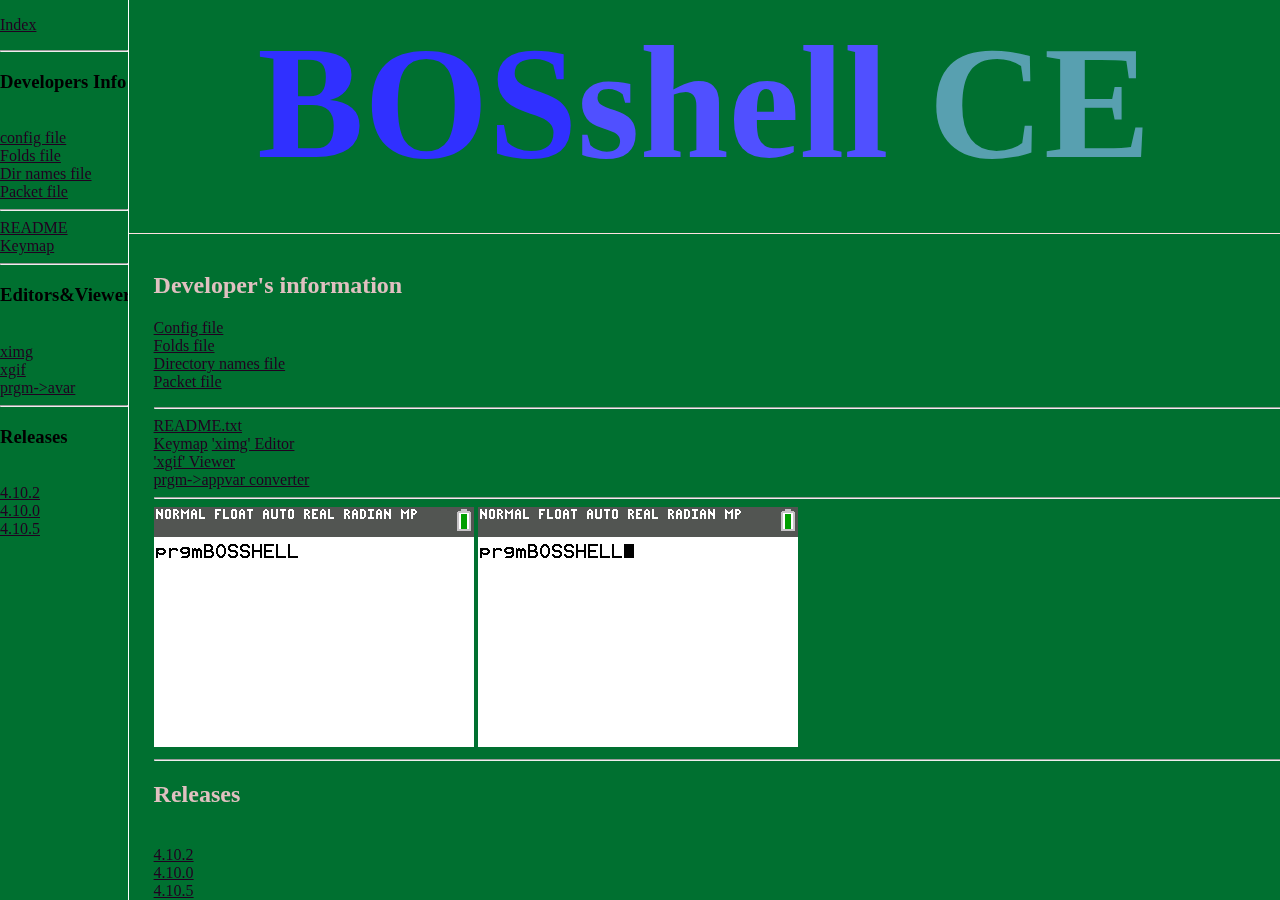
==== docs/index.html @ 4f025a82 "update website" ====
<html>
<head>
  <title>BOSshell CE</title>
  <link rel = "stylesheet" type = "text/css" href = "style_main.css"/>
</head>
<body>
  <iframe class="top" src="head.html"></iframe>
  <div class="sidebar">
    <p><a href="index.html">Index</a>
    <hr>
    <p><h3>Developers Info</h3><br>
    <a href="config.html">config file</a><br>
    <a href="folds.html">Folds file</a><br>
    <a href="dirs.html">Dir names file</a><br>
    <a href="packets.html">Packet file</a>
    <hr>
    <a href="README.txt">README</a><br>
    <a href="keymap.txt">Keymap</a><br>
    <hr>
    <h3>Editors&Viewers</h3><br>
    <a href="BOSximgE.txt">ximg</a><br>
    <a href="BOSxgifV.txt">xgif</a><br>
    <a href="BOSptoav.txt">prgm->avar</a>
    <hr>
    <h3>Releases</h3><br>
    <a href="https://github.com/beckadamtheinventor/BOSshellCE/releases/tag/4.10.2">4.10.2</a><br>
    <a href="https://github.com/beckadamtheinventor/BOSshellCE/releases/tag/4.10.0">4.10.0</a><br>
    <a href="https://github.com/beckadamtheinventor/BOSshellCE/releases/tag/4.10.5">4.10.5</a>
    </p>
  </div>
  <div class="main">
    <h2>Developer's information</h2>
    <p><a href="config.html">Config file</a><br>
      <a href="folds.html">Folds file</a><br>
      <a href="dirs.html">Directory names file</a><br>
      <a href="packets.html">Packet file</a><br>
      <hr>
      <a href="README.txt">README.txt</a><br>
      <a href="keymap.txt">Keymap</a>
      <a href="BOSximgE.txt">'ximg' Editor</a><br>
      <a href="BOSxgifV.txt">'xgif' Viewer</a><br>
      <a href="BOSptoav.txt">prgm->appvar converter</a>
      <hr>
      <img src="BOSshell_4_10_2_test.png" alt="Test of 4.10.2"></img>
      <img src="BOSshell_4_10_2_test_2.png" alt="Test of 4.10.2"></img><br>
      <hr>
      <h2>Releases</h2><br>
      <a href="https://github.com/beckadamtheinventor/BOSshellCE/releases/tag/4.10.2">4.10.2</a><br>
      <a href="https://github.com/beckadamtheinventor/BOSshellCE/releases/tag/4.10.0">4.10.0</a><br>
      <a href="https://github.com/beckadamtheinventor/BOSshellCE/releases/tag/4.10.5">4.10.5</a>
      <hr>
      <a href="https://github.com/beckadamtheinventor/BOSshellCE">Source code</a>
    </p>
  </div>
</body>
</html>
---- docs/style_main.css ----
body {
  background-color: #007030;
}
h2 {
  color: #E0C0C0;
}
hr {
  color: #FFE0E0;
}
p {
  color: #FFE0E0;
}
a {
  color: #200020;
}
a:visited{
  color: #200050;
}
div.main {
  position: fixed;
  left: 10%;
  top: 28%;
  width: 90%;
  height: 72%;
  padding-left: 2%;
  overflow-y: scroll;
  color: white;
}
a.hex {
  color: #20FF80
}
a.str {
  color: #F0FF80
}
iframe.top {
  margin: 0;
  padding 0;
  border: none;
  border-bottom: 1px solid #FFE0E0;
  overflow-y: hidden;
  position: fixed;
  left: 10%;
  width: 90%;
  height: 25%;
}
div.sidebar {
  position: fixed;
  left: 0%;
  top: 0%;
  width: 10%;
  height: 100%;
  overflow: hidden;
  border-right: 1px solid white;
}
table {
  border: 1px solid #E8E8E8;
  color: #FFFFE0;
}
th {
  width: 6%;
}
td {
  width: 7%;
  border: 1px solid white;
}
tr {
  height: 50px;
}
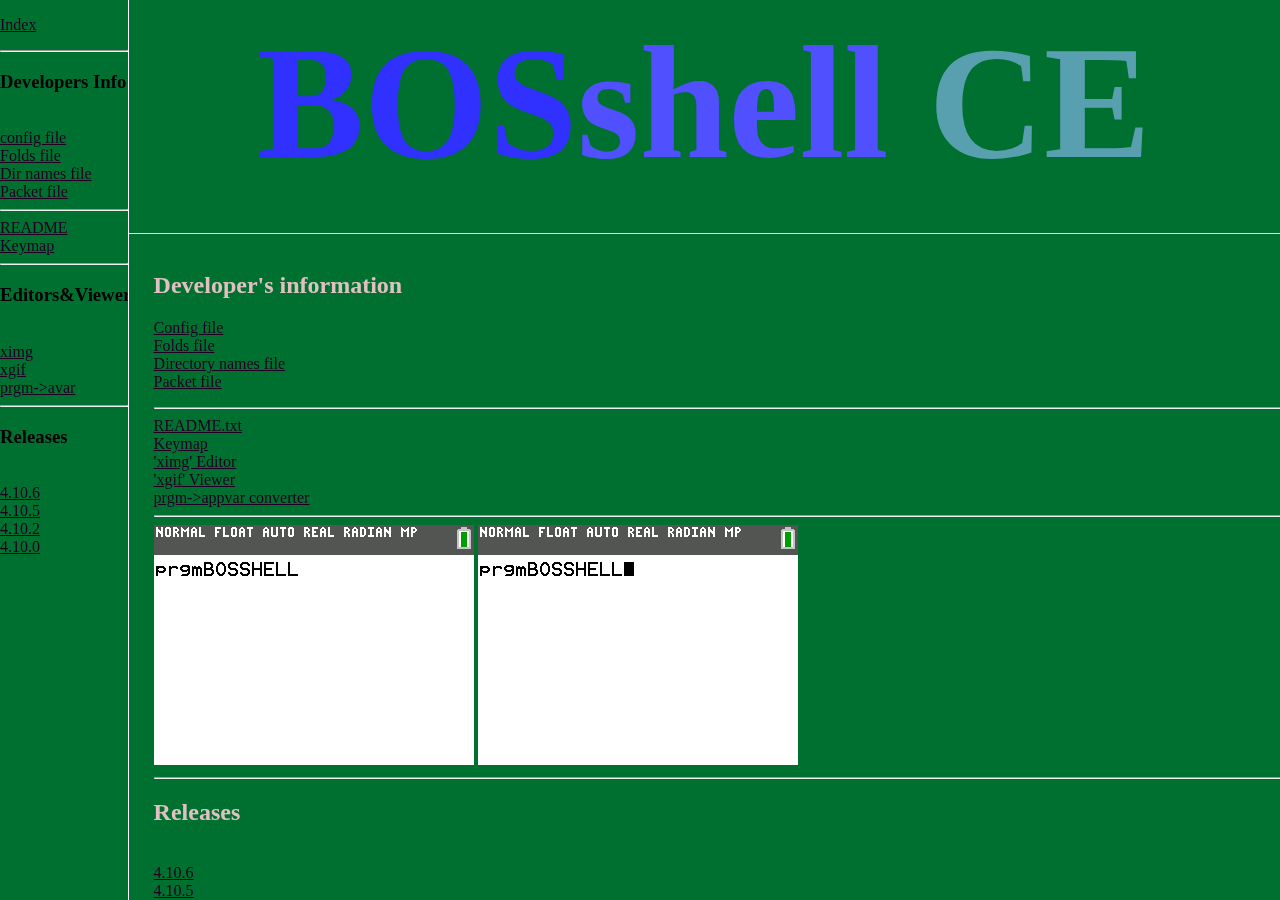
==== commit 643d32d4: "update website" ====
--- a/docs/index.html
+++ b/docs/index.html
@@ -23,9 +23,10 @@
     <a href="BOSptoav.txt">prgm->avar</a>
     <hr>
     <h3>Releases</h3><br>
+    <a href="https://github.com/beckadamtheinventor/BOSshellCE/releases/tag/4.10.6">4.10.6</a><br>
+    <a href="https://github.com/beckadamtheinventor/BOSshellCE/releases/tag/4.10.5">4.10.5</a><br>
     <a href="https://github.com/beckadamtheinventor/BOSshellCE/releases/tag/4.10.2">4.10.2</a><br>
-    <a href="https://github.com/beckadamtheinventor/BOSshellCE/releases/tag/4.10.0">4.10.0</a><br>
-    <a href="https://github.com/beckadamtheinventor/BOSshellCE/releases/tag/4.10.5">4.10.5</a>
+    <a href="https://github.com/beckadamtheinventor/BOSshellCE/releases/tag/4.10.0">4.10.0</a>
     </p>
   </div>
   <div class="main">
@@ -36,7 +37,7 @@
       <a href="packets.html">Packet file</a><br>
       <hr>
       <a href="README.txt">README.txt</a><br>
-      <a href="keymap.txt">Keymap</a>
+      <a href="keymap.txt">Keymap</a><br>
       <a href="BOSximgE.txt">'ximg' Editor</a><br>
       <a href="BOSxgifV.txt">'xgif' Viewer</a><br>
       <a href="BOSptoav.txt">prgm->appvar converter</a>
@@ -45,9 +46,10 @@
       <img src="BOSshell_4_10_2_test_2.png" alt="Test of 4.10.2"></img><br>
       <hr>
       <h2>Releases</h2><br>
+      <a href="https://github.com/beckadamtheinventor/BOSshellCE/releases/tag/4.10.6">4.10.6</a><br>
+      <a href="https://github.com/beckadamtheinventor/BOSshellCE/releases/tag/4.10.5">4.10.5</a><br>
       <a href="https://github.com/beckadamtheinventor/BOSshellCE/releases/tag/4.10.2">4.10.2</a><br>
-      <a href="https://github.com/beckadamtheinventor/BOSshellCE/releases/tag/4.10.0">4.10.0</a><br>
-      <a href="https://github.com/beckadamtheinventor/BOSshellCE/releases/tag/4.10.5">4.10.5</a>
+      <a href="https://github.com/beckadamtheinventor/BOSshellCE/releases/tag/4.10.0">4.10.0</a>
       <hr>
       <a href="https://github.com/beckadamtheinventor/BOSshellCE">Source code</a>
     </p>
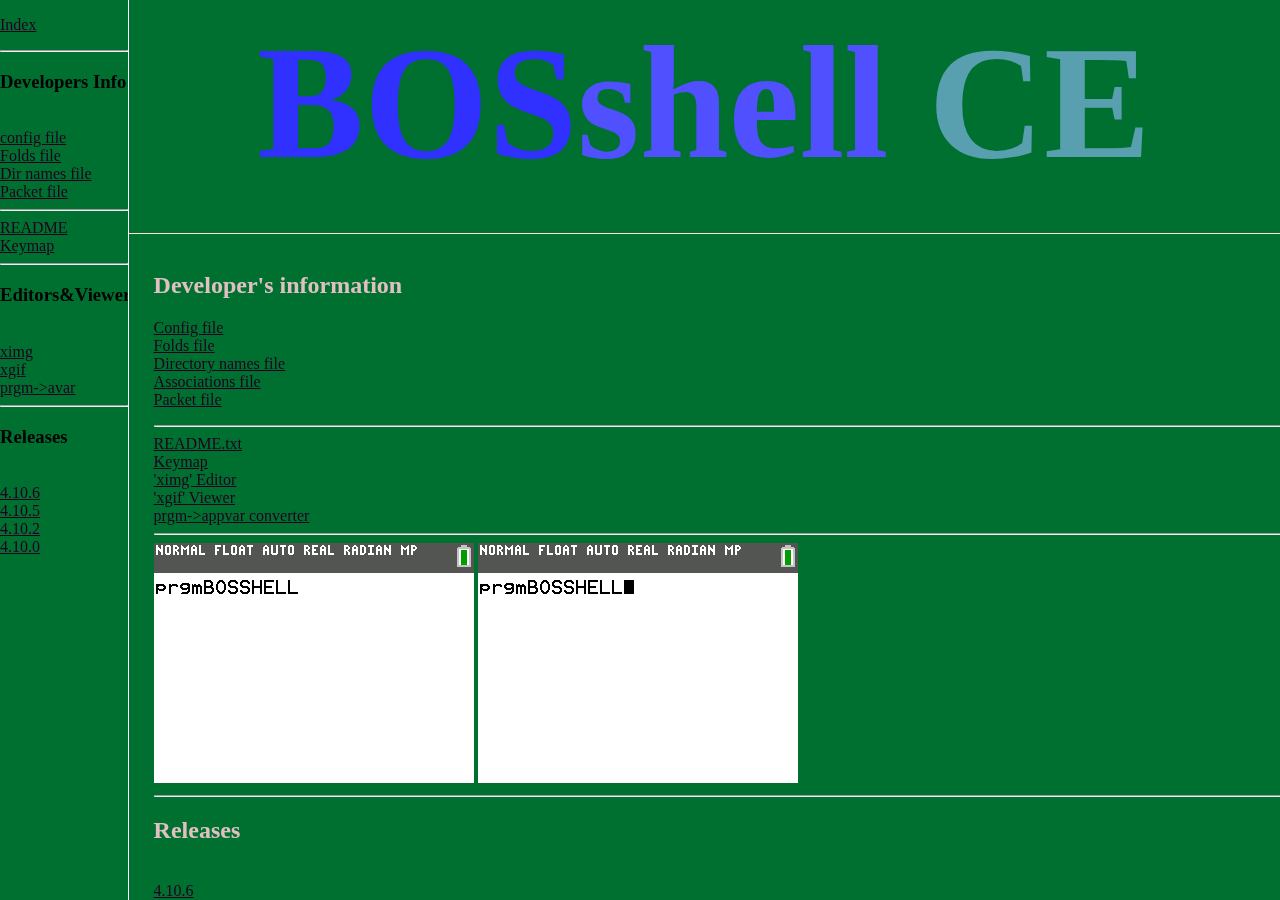
==== commit 5f67016e: "update website" ====
--- a/docs/index.html
+++ b/docs/index.html
@@ -34,6 +34,7 @@
     <p><a href="config.html">Config file</a><br>
       <a href="folds.html">Folds file</a><br>
       <a href="dirs.html">Directory names file</a><br>
+      <a href="assoc.html">Associations file</a><br>
       <a href="packets.html">Packet file</a><br>
       <hr>
       <a href="README.txt">README.txt</a><br>
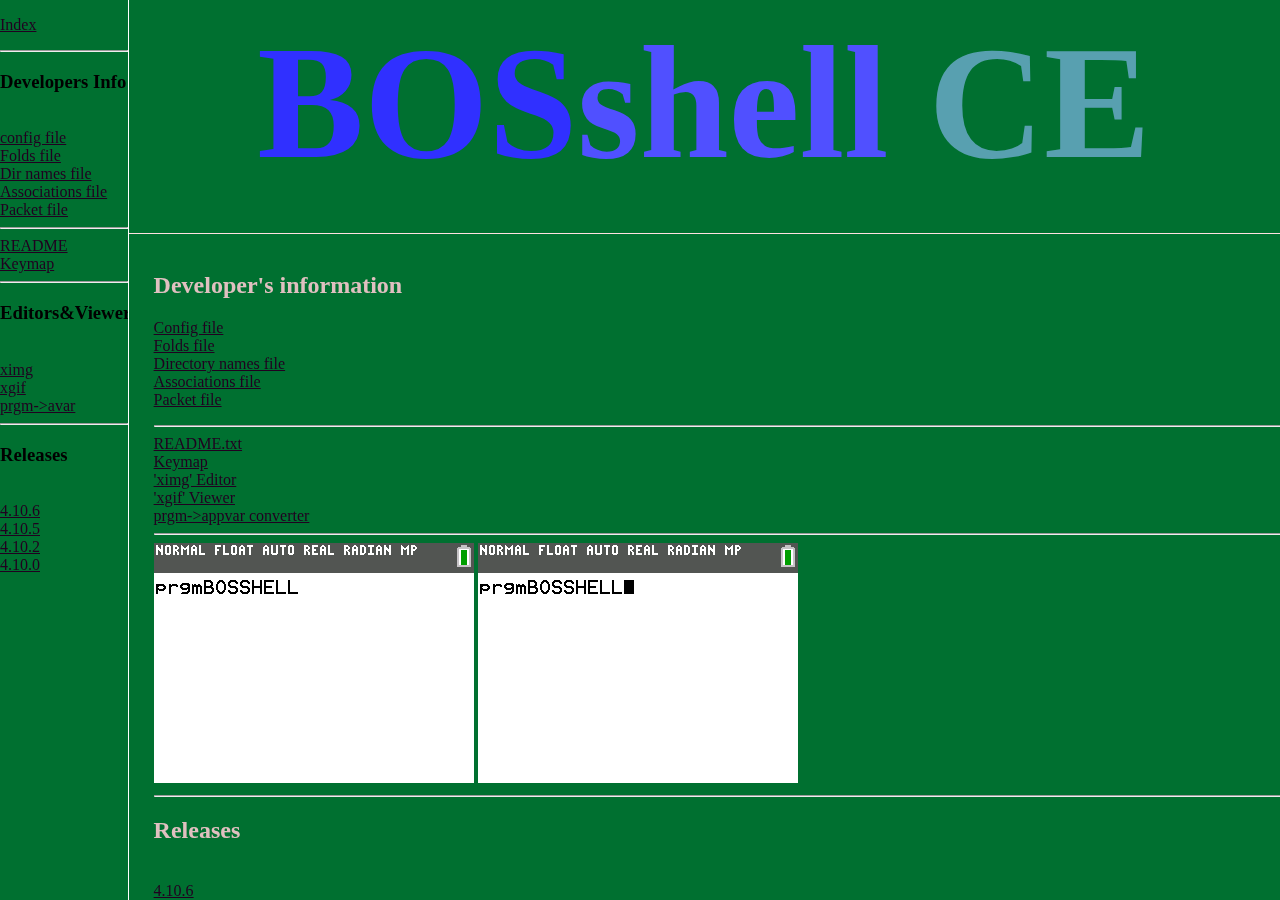
==== commit 164060e3: "fix an oops" ====
--- a/docs/index.html
+++ b/docs/index.html
@@ -12,6 +12,7 @@
     <a href="config.html">config file</a><br>
     <a href="folds.html">Folds file</a><br>
     <a href="dirs.html">Dir names file</a><br>
+    <a href="assoc.html">Associations file</a>
     <a href="packets.html">Packet file</a>
     <hr>
     <a href="README.txt">README</a><br>
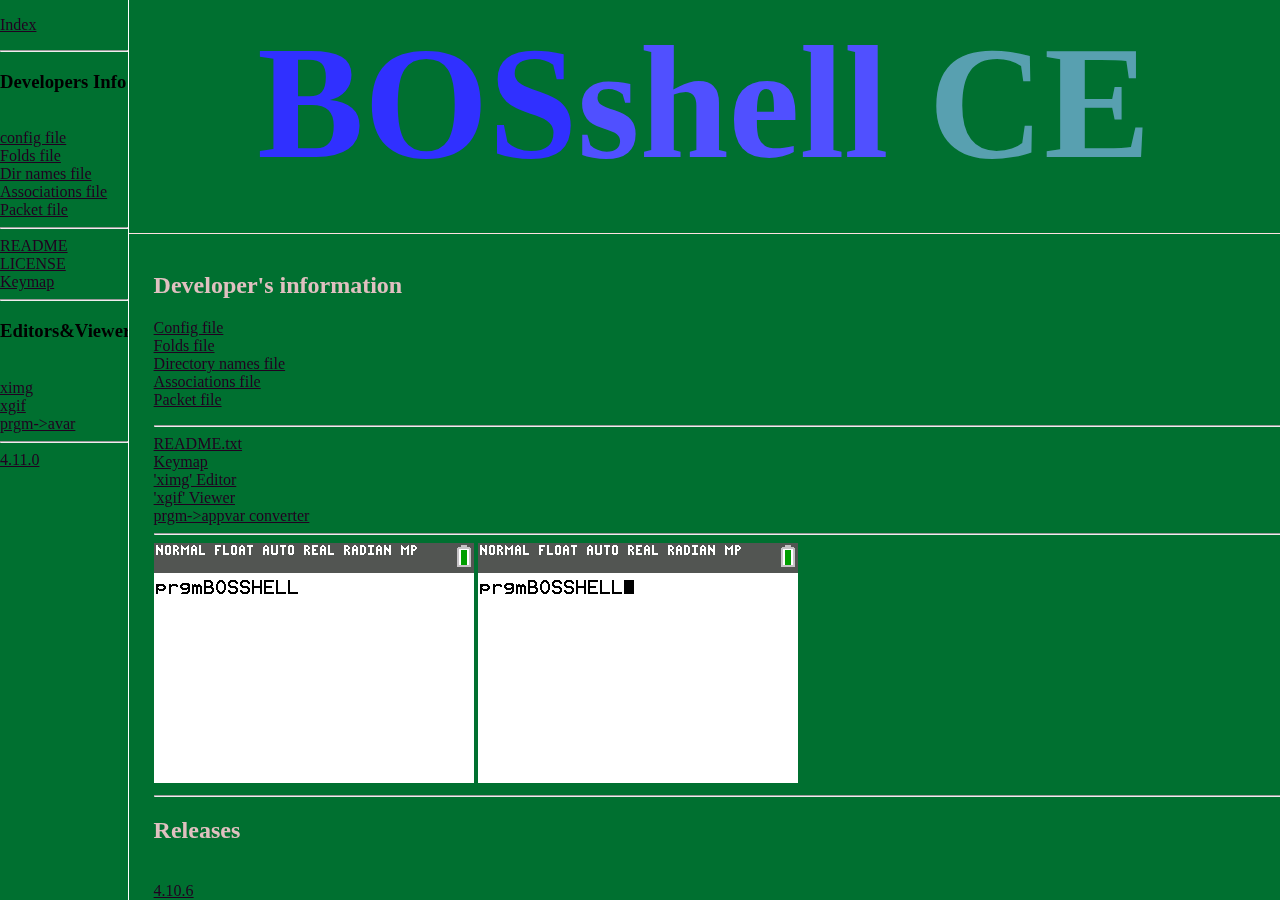
==== commit f001c218: "Fix the repo and prepare for release 4.11.0" ====
--- a/docs/index.html
+++ b/docs/index.html
@@ -5,17 +5,18 @@
 </head>
 <body>
   <iframe class="top" src="head.html"></iframe>
-  <div class="sidebar">
+   <div class="sidebar">
     <p><a href="index.html">Index</a>
     <hr>
     <p><h3>Developers Info</h3><br>
     <a href="config.html">config file</a><br>
     <a href="folds.html">Folds file</a><br>
     <a href="dirs.html">Dir names file</a><br>
-    <a href="assoc.html">Associations file</a>
+    <a href="assoc.html">Associations file</a><br>
     <a href="packets.html">Packet file</a>
     <hr>
     <a href="README.txt">README</a><br>
+    <a href="LICENSE.txt">LICENSE</a><br>
     <a href="keymap.txt">Keymap</a><br>
     <hr>
     <h3>Editors&Viewers</h3><br>
@@ -23,11 +24,7 @@
     <a href="BOSxgifV.txt">xgif</a><br>
     <a href="BOSptoav.txt">prgm->avar</a>
     <hr>
-    <h3>Releases</h3><br>
-    <a href="https://github.com/beckadamtheinventor/BOSshellCE/releases/tag/4.10.6">4.10.6</a><br>
-    <a href="https://github.com/beckadamtheinventor/BOSshellCE/releases/tag/4.10.5">4.10.5</a><br>
-    <a href="https://github.com/beckadamtheinventor/BOSshellCE/releases/tag/4.10.2">4.10.2</a><br>
-    <a href="https://github.com/beckadamtheinventor/BOSshellCE/releases/tag/4.10.0">4.10.0</a>
+    <a href="https://github.com/beckadamtheinventor/BOSshellCE/releases/tag/4.11.0">4.11.0</a><br>
     </p>
   </div>
   <div class="main">
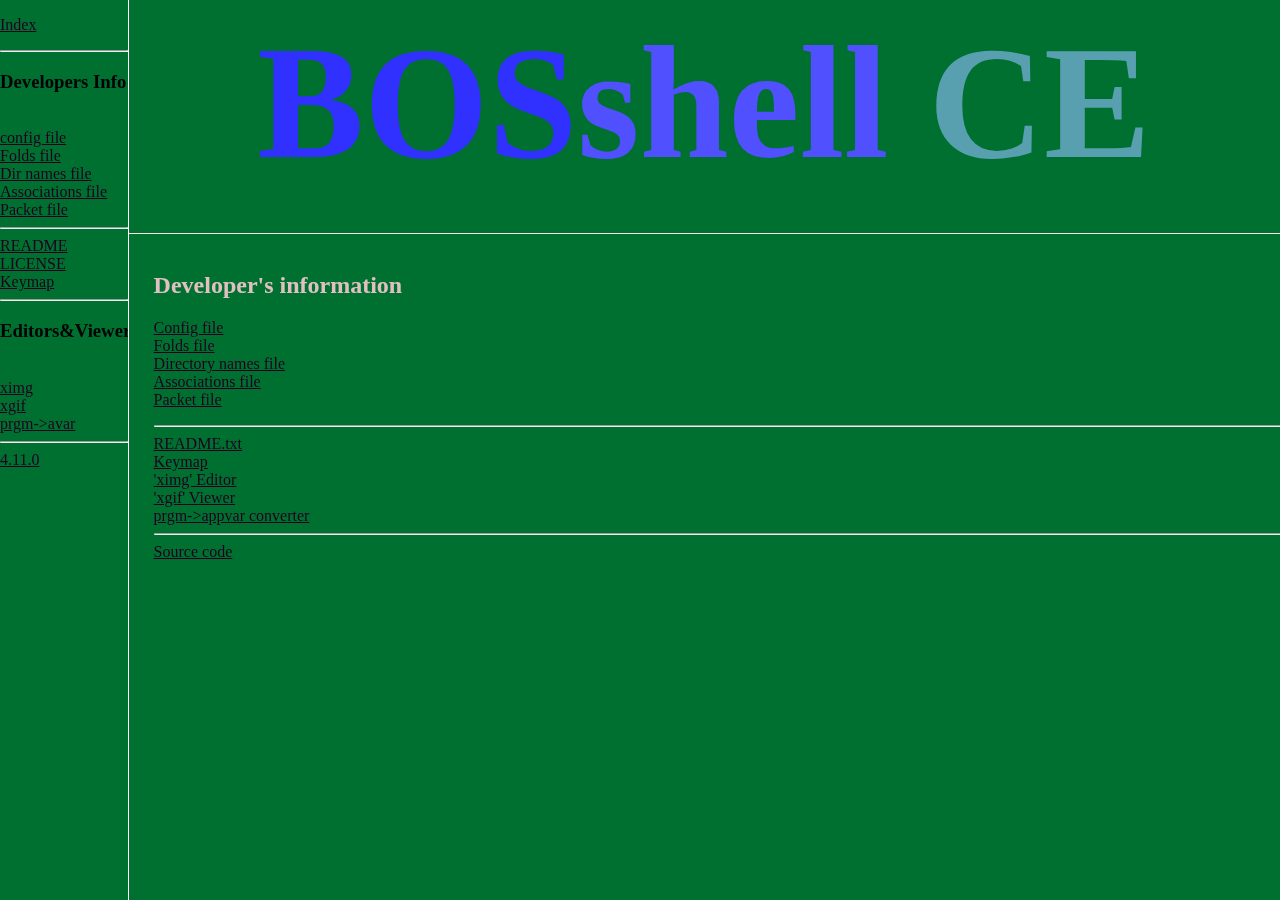
==== commit cc4142d8: "Update source to 4.11.0" ====
--- a/docs/index.html
+++ b/docs/index.html
@@ -41,15 +41,6 @@
       <a href="BOSxgifV.txt">'xgif' Viewer</a><br>
       <a href="BOSptoav.txt">prgm->appvar converter</a>
       <hr>
-      <img src="BOSshell_4_10_2_test.png" alt="Test of 4.10.2"></img>
-      <img src="BOSshell_4_10_2_test_2.png" alt="Test of 4.10.2"></img><br>
-      <hr>
-      <h2>Releases</h2><br>
-      <a href="https://github.com/beckadamtheinventor/BOSshellCE/releases/tag/4.10.6">4.10.6</a><br>
-      <a href="https://github.com/beckadamtheinventor/BOSshellCE/releases/tag/4.10.5">4.10.5</a><br>
-      <a href="https://github.com/beckadamtheinventor/BOSshellCE/releases/tag/4.10.2">4.10.2</a><br>
-      <a href="https://github.com/beckadamtheinventor/BOSshellCE/releases/tag/4.10.0">4.10.0</a>
-      <hr>
       <a href="https://github.com/beckadamtheinventor/BOSshellCE">Source code</a>
     </p>
   </div>
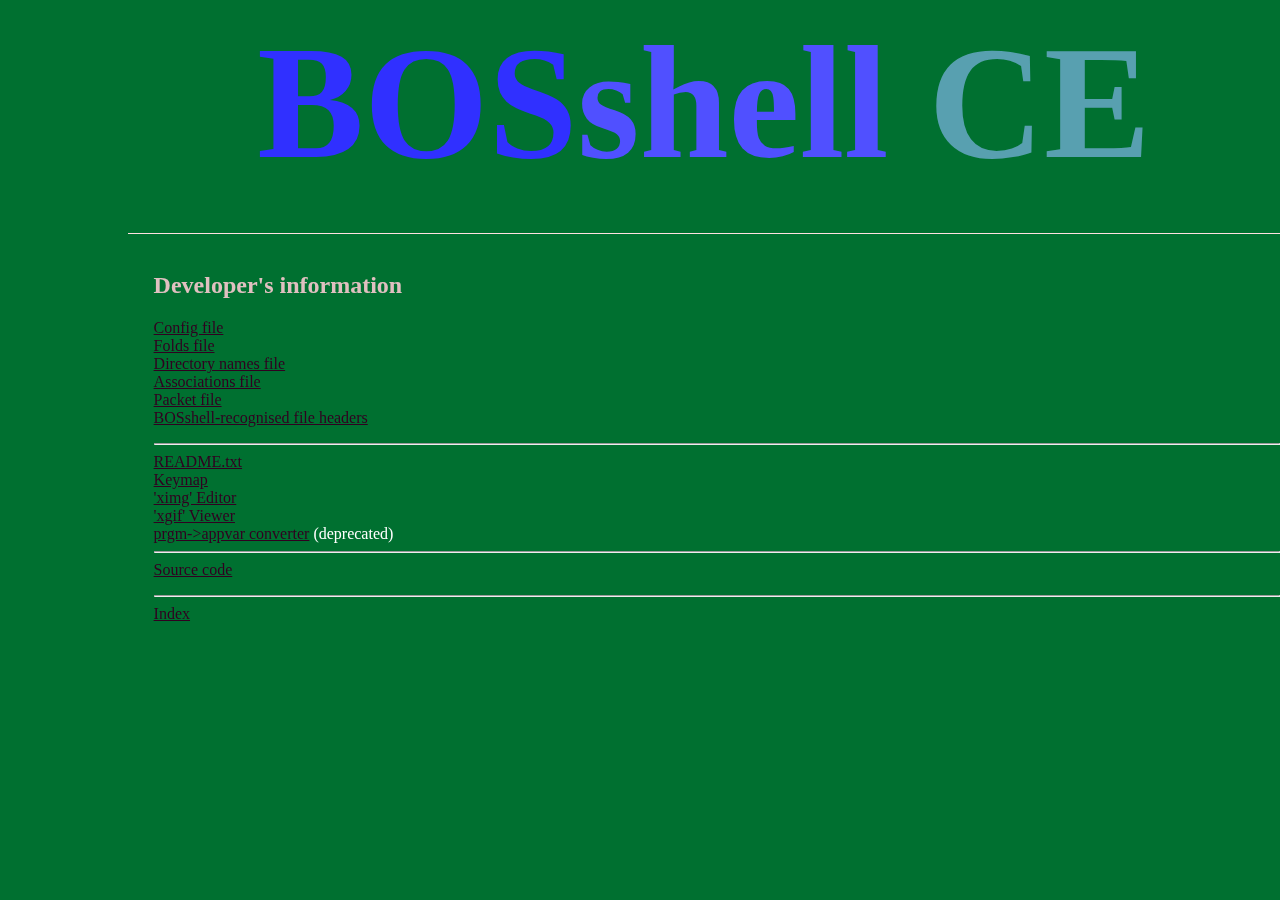
==== commit 3ca755b4: "Update website" ====
--- a/docs/index.html
+++ b/docs/index.html
@@ -5,28 +5,7 @@
 </head>
 <body>
   <iframe class="top" src="head.html"></iframe>
-   <div class="sidebar">
-    <p><a href="index.html">Index</a>
-    <hr>
-    <p><h3>Developers Info</h3><br>
-    <a href="config.html">config file</a><br>
-    <a href="folds.html">Folds file</a><br>
-    <a href="dirs.html">Dir names file</a><br>
-    <a href="assoc.html">Associations file</a><br>
-    <a href="packets.html">Packet file</a>
-    <hr>
-    <a href="README.txt">README</a><br>
-    <a href="LICENSE.txt">LICENSE</a><br>
-    <a href="keymap.txt">Keymap</a><br>
-    <hr>
-    <h3>Editors&Viewers</h3><br>
-    <a href="BOSximgE.txt">ximg</a><br>
-    <a href="BOSxgifV.txt">xgif</a><br>
-    <a href="BOSptoav.txt">prgm->avar</a>
-    <hr>
-    <a href="https://github.com/beckadamtheinventor/BOSshellCE/releases/tag/4.11.0">4.11.0</a><br>
-    </p>
-  </div>
+  
   <div class="main">
     <h2>Developer's information</h2>
     <p><a href="config.html">Config file</a><br>
@@ -34,15 +13,17 @@
       <a href="dirs.html">Directory names file</a><br>
       <a href="assoc.html">Associations file</a><br>
       <a href="packets.html">Packet file</a><br>
+      <a href="headers.html">BOSshell-recognised file headers</a>
       <hr>
       <a href="README.txt">README.txt</a><br>
       <a href="keymap.txt">Keymap</a><br>
       <a href="BOSximgE.txt">'ximg' Editor</a><br>
       <a href="BOSxgifV.txt">'xgif' Viewer</a><br>
-      <a href="BOSptoav.txt">prgm->appvar converter</a>
+      <a href="BOSptoav.txt">prgm->appvar converter</a> (deprecated)
       <hr>
       <a href="https://github.com/beckadamtheinventor/BOSshellCE">Source code</a>
     </p>
+        <hr><a href="index.html">Index</a>
   </div>
 </body>
 </html>
--- a/docs/style_main.css
+++ b/docs/style_main.css
@@ -11,19 +11,19 @@
   color: #FFE0E0;
 }
 a {
-  color: #200020;
+  color: #300020;
 }
 a:visited{
-  color: #200050;
+  color: #300050;
 }
 div.main {
   position: fixed;
   left: 10%;
   top: 28%;
-  width: 90%;
+  width: 88%;
   height: 72%;
   padding-left: 2%;
-  overflow-y: scroll;
+  overflow-y: auto;
   color: white;
 }
 a.hex {
@@ -34,7 +34,7 @@
 }
 iframe.top {
   margin: 0;
-  padding 0;
+  padding: 0;
   border: none;
   border-bottom: 1px solid #FFE0E0;
   overflow-y: hidden;
@@ -43,7 +43,7 @@
   width: 90%;
   height: 25%;
 }
-div.sidebar {
+iframe.sidebar {
   position: fixed;
   left: 0%;
   top: 0%;
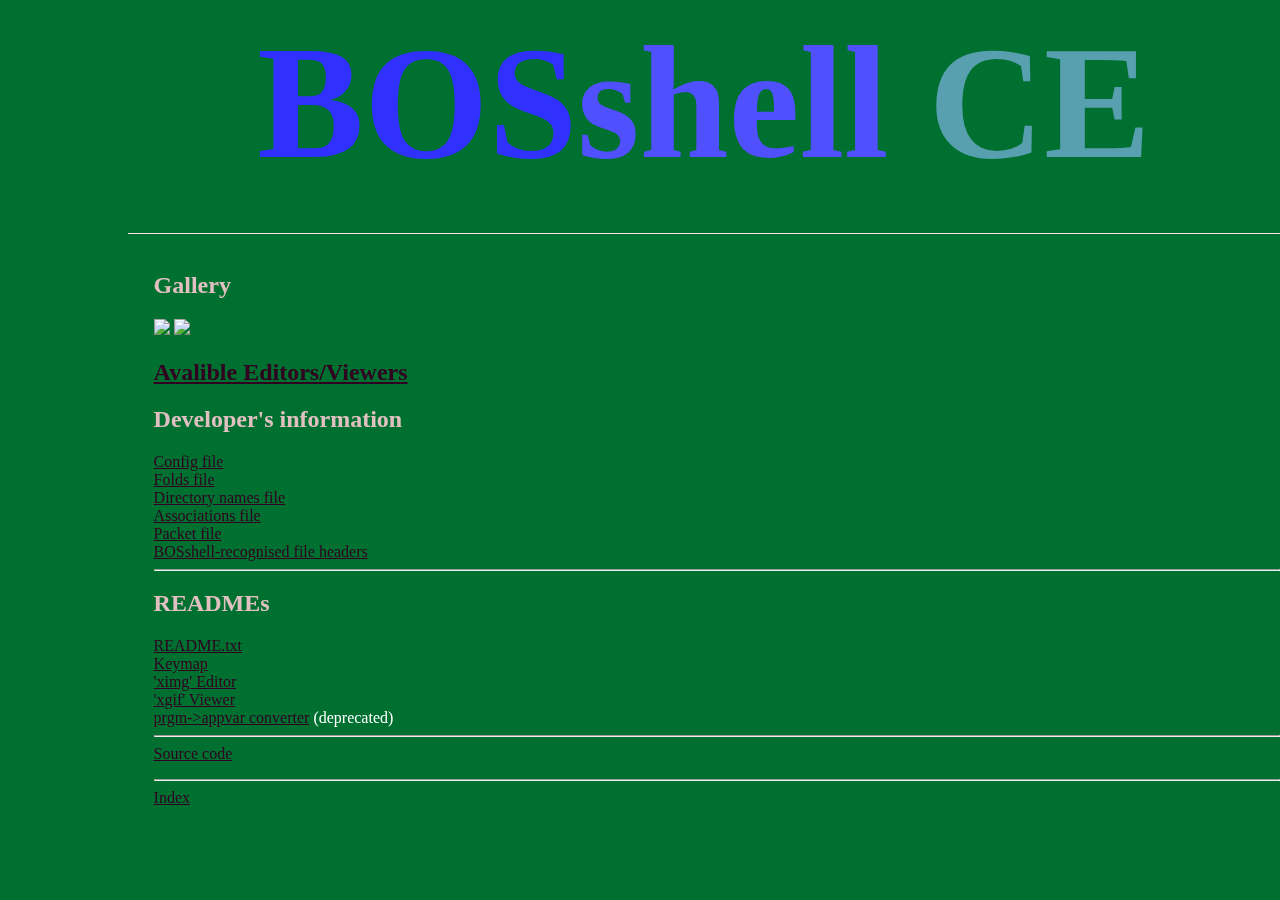
==== commit 0aa7ea3f: "Update website pt.2" ====
--- a/docs/index.html
+++ b/docs/index.html
@@ -7,14 +7,21 @@
   <iframe class="top" src="head.html"></iframe>
   
   <div class="main">
-    <h2>Developer's information</h2>
-    <p><a href="config.html">Config file</a><br>
+    <p><h2>Gallery</h2>
+      <img src="https://www.cemetech.net/img/ss/004551.gif">
+      <img src="https://www.cemetech.net/img/ss/004552.gif">
+    </p> 
+    <p>
+      <a href="editors.html"><h2>Avalible Editors/Viewers</h2></a>
+      <h2>Developer's information</h2>
+      <a href="config.html">Config file</a><br>
       <a href="folds.html">Folds file</a><br>
       <a href="dirs.html">Directory names file</a><br>
       <a href="assoc.html">Associations file</a><br>
       <a href="packets.html">Packet file</a><br>
       <a href="headers.html">BOSshell-recognised file headers</a>
       <hr>
+      <h2>READMEs</h2>
       <a href="README.txt">README.txt</a><br>
       <a href="keymap.txt">Keymap</a><br>
       <a href="BOSximgE.txt">'ximg' Editor</a><br>
